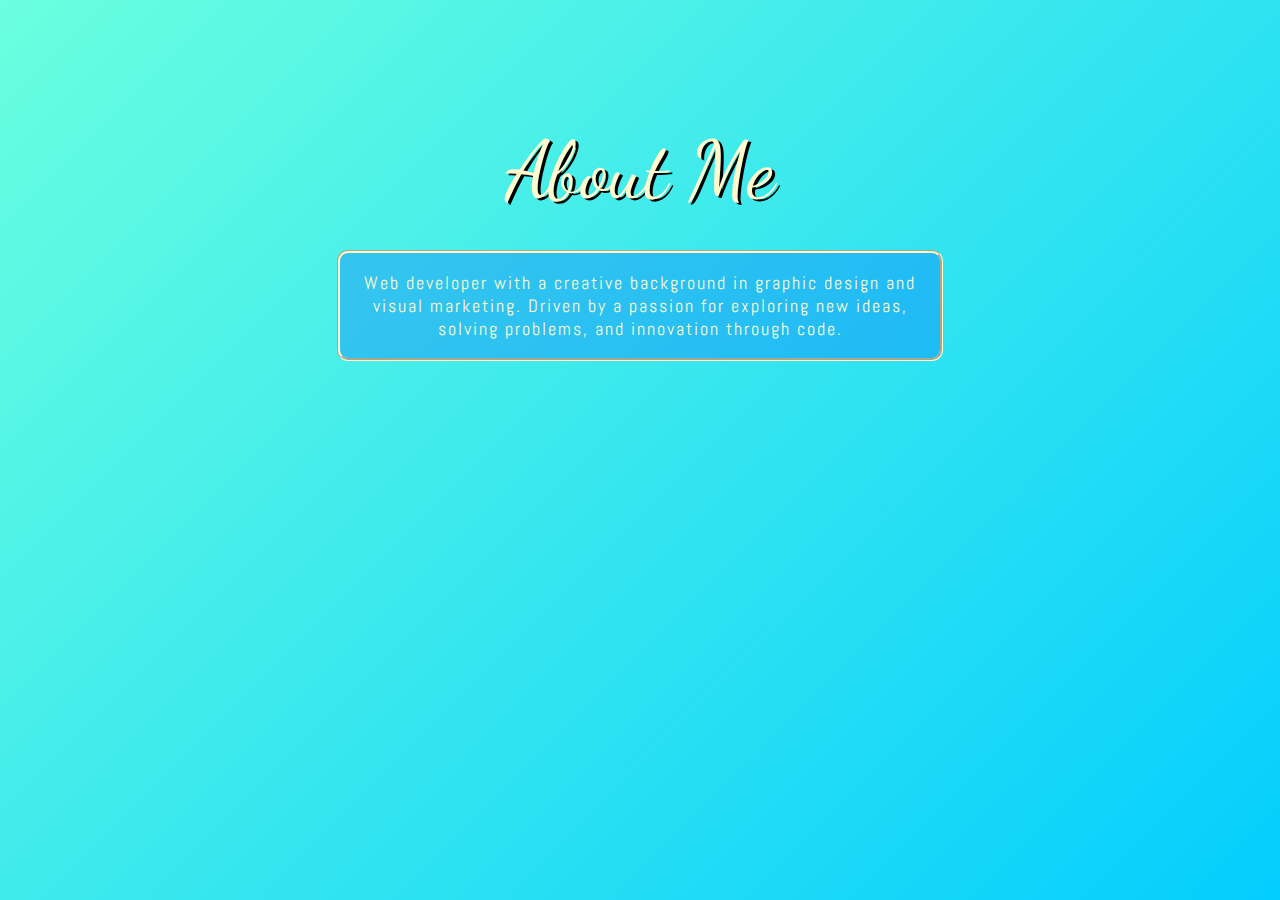
==== about.html @ 0570d237 "edits" ====
<!DOCTYPE html>
<html lang="en">

<head>
    <meta charset="UTF-8">
    <meta name="viewport" content="width=device-width, initial-scale=1.0">
    <meta http-equiv="X-UA-Compatible" content="ie=edge">
    <link rel="stylesheet" href="style.css">
    <link href="https://fonts.googleapis.com/css?family=Dancing+Script" rel="stylesheet">
    <link href="https://fonts.googleapis.com/css?family=Abel" rel="stylesheet">
    <link rel="stylesheet" href="animate.css">
    <title>About Me</title>
</head>

<body>
    <header>
        <a href="index.html">About Me</a>
    </header>
    <div class="brand rubberBand animated">
        <p>
            Web developer with a creative background in graphic design and visual marketing. Driven by a passion for exploring new ideas,
            solving problems, and innovation through code.
        </p>
    </div>
</body>
<footer></footer>

</html>
---- style.css ----
body {
  background: linear-gradient(
    -45deg,
    rgb(255, 238, 0),
    rgb(255, 0, 0),
    rgb(0, 204, 255),
    rgb(106, 255, 223)
  );
  background-size: 400% 400%;
  -webkit-animation: Gradient 20s ease infinite;
  -moz-animation: Gradient 20s ease infinite;
  animation: Gradient 20s ease infinite;
}

@-webkit-keyframes Gradient {
  0% {
    background-position: 0% 50%;
  }
  50% {
    background-position: 100% 50%;
  }
  100% {
    background-position: 0% 50%;
  }
}

@-moz-keyframes Gradient {
  0% {
    background-position: 0% 50%;
  }
  50% {
    background-position: 100% 50%;
  }
  100% {
    background-position: 0% 50%;
  }
}

@keyframes Gradient {
  0% {
    background-position: 0% 50%;
  }
  50% {
    background-position: 100% 50%;
  }
  100% {
    background-position: 0% 50%;
  }
}

header {
  font-family: "Dancing Script", cursive;
  font-size: 80px;
  color: lemonchiffon;
  text-shadow: 3px 2px #000000;
  text-align: center;
  padding: 2px;
  margin-bottom: 30px;
  margin-top: 120px;
  text-decoration: none;
}

.parent {
  display: flex;
  justify-content: center;
  padding: 10px;
  margin-bottom: 30px;
}

.child {
  font-family: "Abel", sans-serif;
  font-size: 20px;
  width: 120px;
  height: 40px;
  margin: 0 20px 0;
  border-radius: 8px;
  opacity: 0.8;
  color: black;
}

.child:hover {
  background-color: rgb(75, 249, 255);
  transition: background-color 0.5s ease;
  border: groove;
}

a {
  color: black;
  text-decoration: none;
}

header a {
  color: lemonchiffon;
}

.brand {
  display: flex;
  align-items: center;
  margin: auto;
  border: groove;
  border-color: lemonchiffon;
  border-radius: 11px;
  width: 600px;
  background-color: rgba(0, 102, 255, 0.315);
}

p {
  font-family: "Abel", sans-serif;
  font-size: 18px;
  color: lemonchiffon;
  letter-spacing: 2px;
  text-align: center;
}

h2 {
  font-family: "Abel", sans-serif;
  font-size: 25px;
  text-decoration: underline;
  color: lemonchiffon;
  letter-spacing: 2px;
  text-align: center;
  padding: 30px;
}

h3 {
  font-family: "Abel", sans-serif;
  font-size: 25px;
  color: lemonchiffon;
  letter-spacing: 1px;
  text-align: center;
}

li {
  font-family: "Abel", sans-serif;
  font-size: 18px;
  color: lemonchiffon;
  letter-spacing: 2px;
  text-align: center;
  list-style: none;
}

footer {
  padding: 20px;
}

.navLinks {
  color: black;
}
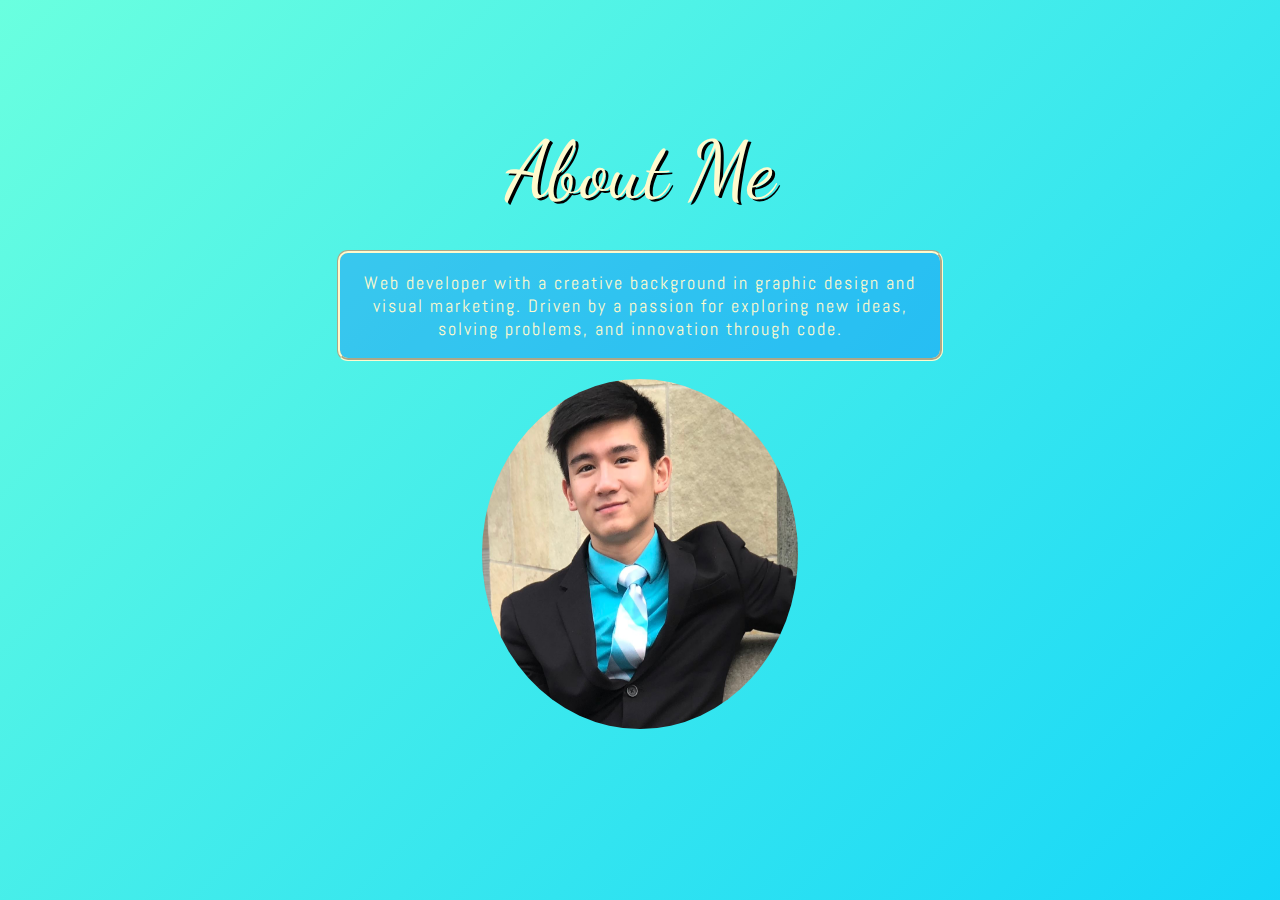
==== commit 5b44cd5e: "images" ====
--- a/about.html
+++ b/about.html
@@ -22,6 +22,8 @@
             solving problems, and innovation through code.
         </p>
     </div>
+    <br>
+    <img src="linkedin.png" alt="Timmy" width="200" height="350">
 </body>
 <footer></footer>
 
--- a/style.css
+++ b/style.css
@@ -49,7 +49,7 @@
 }
 
 header {
-  font-family: "Dancing Script", cursive;
+  font-family: 'Dancing Script', cursive;
   font-size: 80px;
   color: lemonchiffon;
   text-shadow: 3px 2px #000000;
@@ -68,7 +68,7 @@
 }
 
 .child {
-  font-family: "Abel", sans-serif;
+  font-family: 'Abel', sans-serif;
   font-size: 20px;
   width: 120px;
   height: 40px;
@@ -85,7 +85,7 @@
 }
 
 a {
-  color: black;
+  color: lemonchiffon;
   text-decoration: none;
 }
 
@@ -105,7 +105,7 @@
 }
 
 p {
-  font-family: "Abel", sans-serif;
+  font-family: 'Abel', sans-serif;
   font-size: 18px;
   color: lemonchiffon;
   letter-spacing: 2px;
@@ -113,7 +113,7 @@
 }
 
 h2 {
-  font-family: "Abel", sans-serif;
+  font-family: 'Abel', sans-serif;
   font-size: 25px;
   text-decoration: underline;
   color: lemonchiffon;
@@ -123,7 +123,7 @@
 }
 
 h3 {
-  font-family: "Abel", sans-serif;
+  font-family: 'Abel', sans-serif;
   font-size: 25px;
   color: lemonchiffon;
   letter-spacing: 1px;
@@ -131,7 +131,7 @@
 }
 
 li {
-  font-family: "Abel", sans-serif;
+  font-family: 'Abel', sans-serif;
   font-size: 18px;
   color: lemonchiffon;
   letter-spacing: 2px;
@@ -146,3 +146,19 @@
 .navLinks {
   color: black;
 }
+
+.prolinks {
+  color: lemonchiffon;
+  border: groove;
+  width: 100px;
+  margin: auto;
+  padding: 8px;
+}
+
+img {
+  display: block;
+  justify-content: center;
+  margin: auto;
+  width: 25%;
+  border-radius: 50%;
+}
